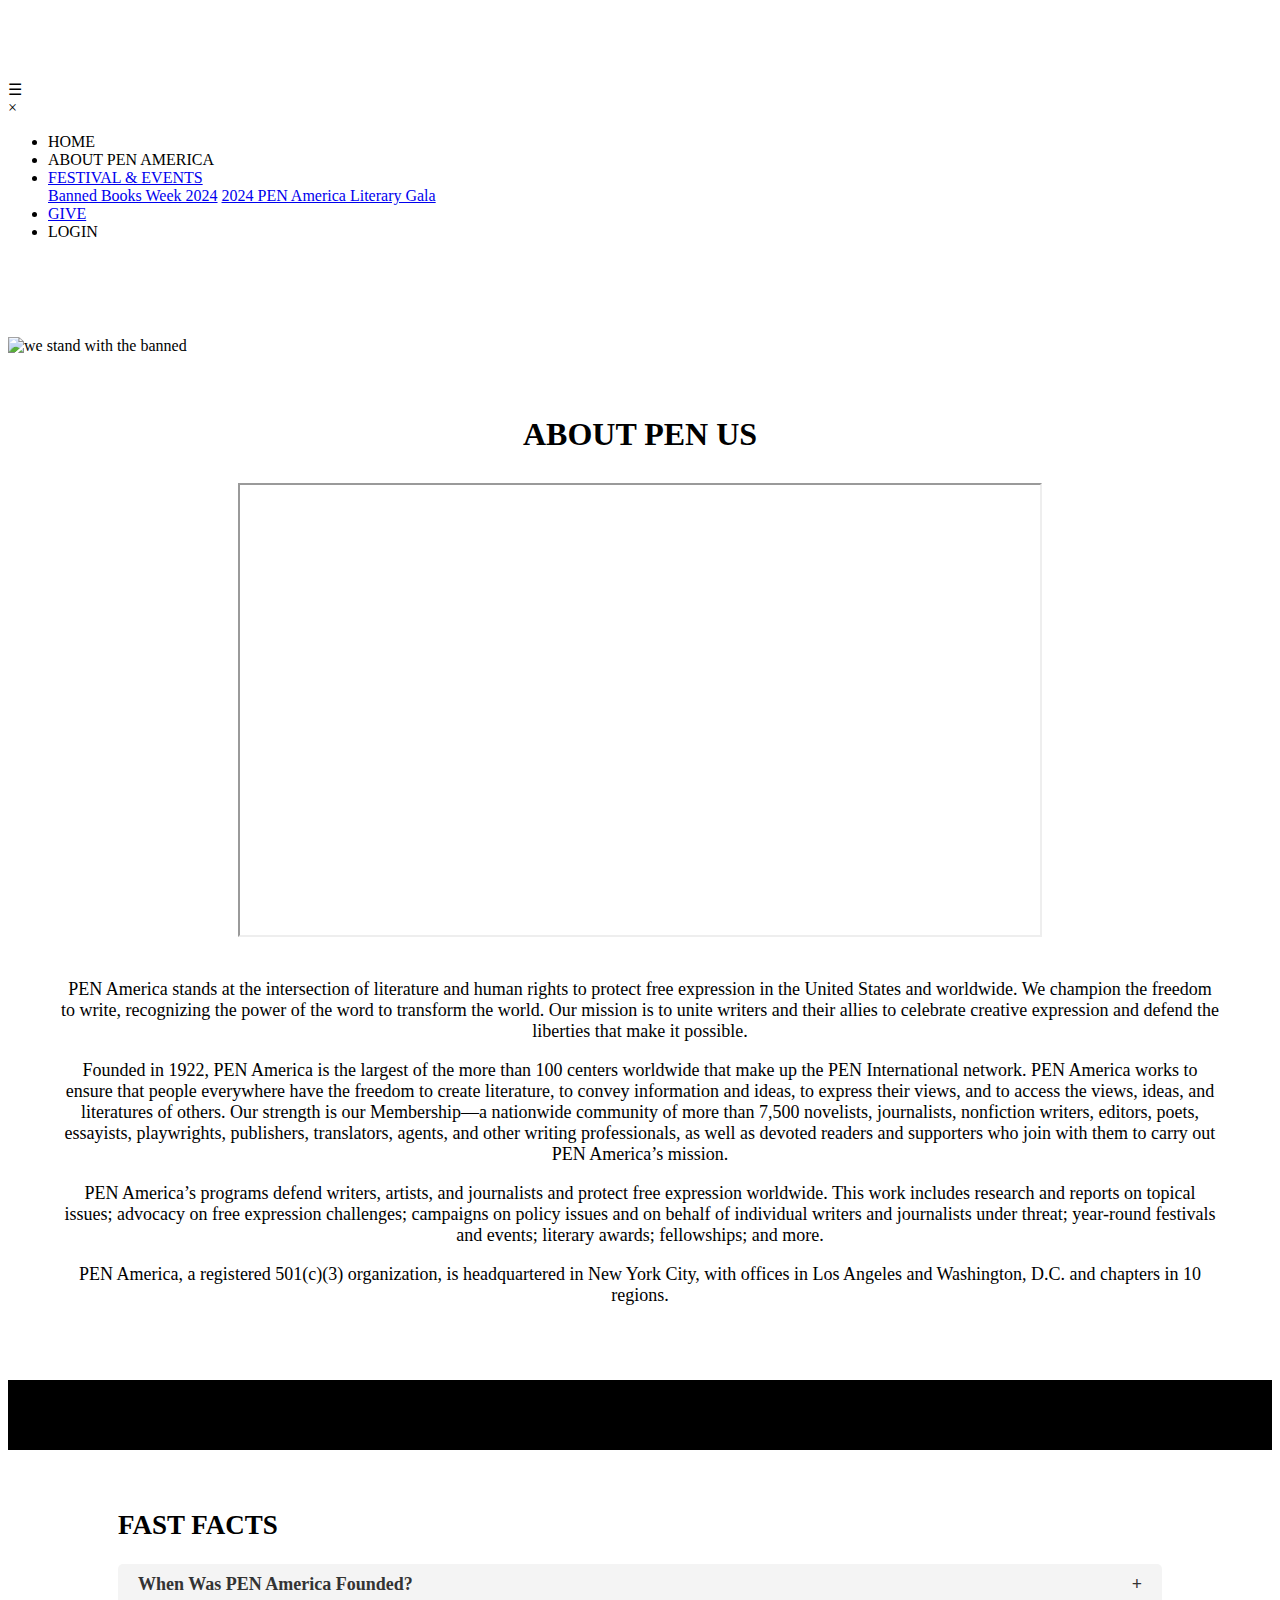
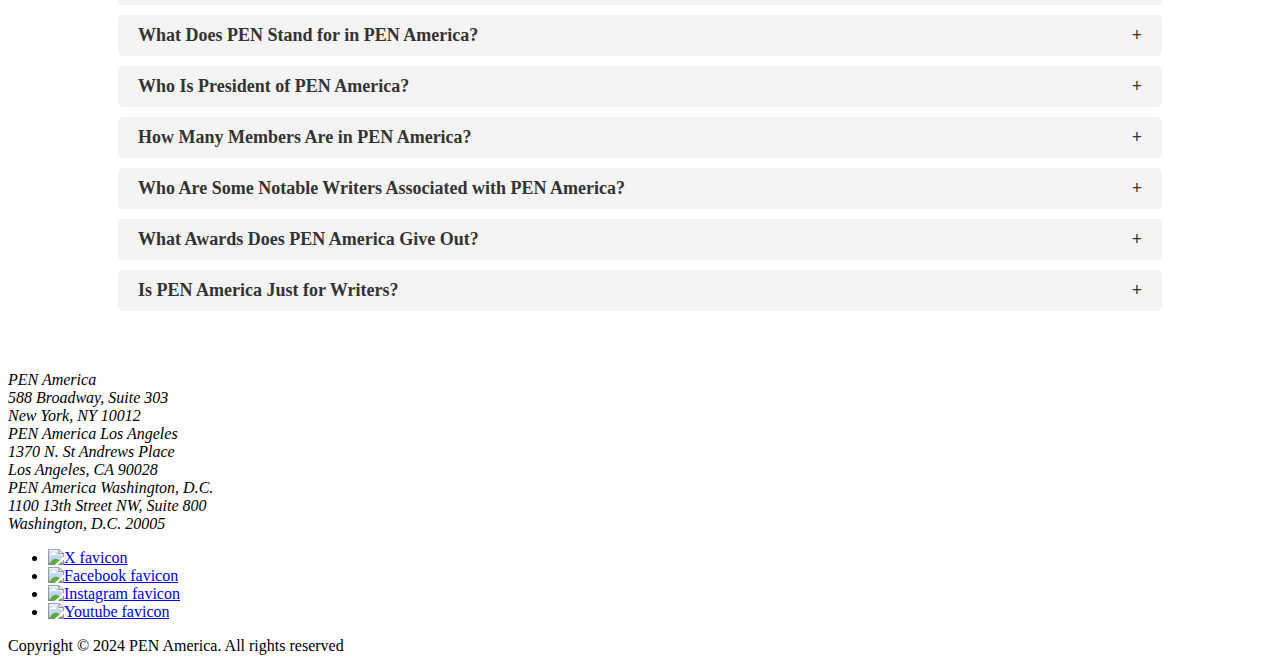
==== src/main/resources/templates/about.html @ 63784aac "[feat] add about section" ====
<!DOCTYPE html>
<html lang="en" xmlns:th="http://www.thymeleaf.org">
<head>
    <meta charset="UTF-8">
    <meta http-equiv="X-UA-Compatible" content="IE=edge">
    <meta name="viewport" content="width=device-width, initial-scale=1.0">
    <title>Banned Books - Home</title>
    <link href="/css/styles-index.css" rel="stylesheet">
    <style>
        .hero {
            padding-top: 80px;
        }
        .hero img {
            opacity: 1;
        }
        .video {
            padding-top: 40px;
            width: 100%;
            max-width: 1200px;
            margin: 0 auto;
            text-align: center;
        }

        .video h1 {
            margin-bottom: 30px;
        }

        .video-content {
            font-size: 18px;
            padding: 20px 20px 40px;
        }

        .quote-container {
            background-color: black;
        }

        /* Styles for the accordion */
        .accordion-section {
            font-size: 18px;
            margin: 60px 110px;
        }
        .accordion {
            margin-top: 20px;
        }

        .accordion-item {
            background-color: #f4f4f4;
            margin-bottom: 10px;
            border-radius: 5px;
        }

        .accordion-title {
            display: block;
            padding: 10px 20px;
            font-weight: bold;
            text-decoration: none;
            color: #333;
            transition: background-color 0.3s ease;
        }

        .accordion-title:hover {
            background-color: #e0e0e0;
        }

        .accordion-content {
            padding: 10px 20px;
            display: none;
        }

        .accordion-item.active .accordion-title {
            background-color: #ddd;
        }

        .accordion-item.active .accordion-content {
            display: block;
        }
        .expand-symbol {
            float: right; /* Align the symbol to the right */
        }
    </style>
</head>
<body onload="load()">
<!-- Header and nav bar -->
<header class="page-header">
    <h1> <a th:href="@{/index}" style="text-decoration: none; color: white;">Banned Books</a></h1>
    <div class="menu-icon">&#9776;</div>
    <nav class="menu">
        <div class="exit-button">&times;</div>
        <ul>
            <li><a th:href="@{/index}">HOME</a></li>
            <li><a th:href="@{/about}" class="current">ABOUT PEN AMERICA</a></li>
            <li class="dropdown">
                <a href="#" class="dropbtn">FESTIVAL & EVENTS</a>
                <div class="dropdown-content">
                    <a href="#">Banned Books Week 2024</a>
                    <a href="#">2024 PEN America Literary Gala</a>
                </div>
            </li>
            <li><a href="contact.html">GIVE</a></li>
            <li class="login"><a class="login-button" th:href="@{/login}"> LOGIN</a></li>
        </ul>
    </nav>
</header>

<!-- Main section with hero image -->
<main>
    <section class="hero">
        <img src="https://pen.org/wp-content/plugins/phastpress/phast.php?service=images&src=https%3A%2F%2Fpen.org%2Fwp-content%2Fuploads%2F2022%2F06%2FPEN-100-Homepage-Slider.png&cacheMarker=1657544399-352857&token=6abcefc0a5718cde" alt="we stand with the banned">
    </section>
</main>

<!-- Video Section -->
<section class="video">
    <h1>ABOUT PEN US</h1>
    <div>
        <iframe width="800" height="450" src="https://www.youtube.com/embed/tlrq2ueI6Qo?si=4X1Dxjhv8UTB5oR1&amp;controls=0&amp;autoplay=1&amp;mute=1" title="PEN America intro video" allow="accelerometer; autoplay; clipboard-write; encrypted-media; gyroscope; picture-in-picture; web-share" referrerpolicy="strict-origin-when-cross-origin" allowfullscreen></iframe>
    </div>
    <div class="video-content">
        <p>PEN America stands at the intersection of literature and human rights to protect free expression in the United States and worldwide. We champion the freedom to write, recognizing the power of the word to transform the world. Our mission is to unite writers and their allies to celebrate creative expression and defend the liberties that make it possible.</p>
        <p>Founded in 1922, PEN America is the largest of the more than 100 centers worldwide that make up the PEN International network. PEN America works to ensure that people everywhere have the freedom to create literature, to convey information and ideas, to express their views, and to access the views, ideas, and literatures of others. Our strength is our Membership—a nationwide community of more than 7,500 novelists, journalists, nonfiction writers, editors, poets, essayists, playwrights, publishers, translators, agents, and other writing professionals, as well as devoted readers and supporters who join with them to carry out PEN America’s mission.</p>
        <p>PEN America’s programs defend writers, artists, and journalists and protect free expression worldwide. This work includes research and reports on topical issues; advocacy on free expression challenges; campaigns on policy issues and on behalf of individual writers and journalists under threat; year-round festivals and events; literary awards; fellowships; and more.</p>
        <p>PEN America, a registered 501(c)(3) organization, is headquartered in New York City, with offices in Los Angeles and Washington, D.C. and chapters in 10 regions.</p>
    </div>
</section>

<!-- Inspirational Quote -->
<div class="quote-container">
    <div class="quote-content">
        <blockquote>
            "Any book worth banning <br> is a book worth reading."
            <p>Isaac Asimov</p>
        </blockquote>
    </div>
</div>

<!-- Fast Facts Section -->
<section class="accordion-section">
    <div>
        <div>
            <h2 class="section-title">FAST FACTS</h2>
            <div class="accordion" data-accordion data-multi-expand="true" data-allow-all-closed="true">
                <div class="accordion-item " data-accordion-item>
                    <a href="#" class="accordion-title">When Was PEN America Founded? <span class="expand-symbol">+</span></a>
                    <div class="accordion-content" data-tab-content>
                        <p><span style="font-weight: 400;">PEN America formed on April 19, 1922, in New York City and included among its founding Members writers such as </span><b>Willa Cather</b><span style="font-weight: 400;">,</span><b> Eugene O’Neill, Robert Frost, Ellen Glasgow, Edwin Arlington Robinson, Robert Benchley</b><span style="font-weight: 400;">, and, as the first president, </span><b>Booth Tarkington</b><span style="font-weight: 400;">. PEN America’s launch followed by a year the founding of </span><a href="https://pen-international.org/who-we-are/history"><span style="font-weight: 400;">PEN International</span></a><span style="font-weight: 400;"> in London by </span><b>Catherine Amy Dawson-Scott</b><span style="font-weight: 400;">, a British poet, playwright, and peace activist who enlisted the novelist and playwright </span><b>John Galsworthy</b><span style="font-weight: 400;"> as PEN International’s first president. The intent, in the wake of World War I, was to foster international literary fellowship among writers that would transcend national and ethnic divides. PEN America subscribes to the </span><a href="https://pen.org/pen-charter2/"><span style="font-weight: 400;">PEN International Charter</span></a><span style="font-weight: 400;">.</span></p>
                        <p><em>Find out more about <a href="https://pen.org/pen-history/">PEN America history</a>.</em></p>
                    </div>
                </div>
                <div class="accordion-item " data-accordion-item>
                    <a href="#" class="accordion-title">What Does PEN Stand for in PEN America? <span class="expand-symbol">+</span></a>
                    <div class="accordion-content" data-tab-content>
                        <p><a href="https://pen.org/pen-history/"><span style="font-weight: 400;">Our name</span></a><span style="font-weight: 400;"> was conceived as an acronym: Poets, Essayists, Novelists (later broadened to Poets, Playwrights, Editors, Essayists, Novelists). Over time, as Membership expanded to include a more diverse range of people involved with words and freedom of expression, those categories no longer defined who could join. Today, the “PEN” in PEN America does not represent an acronym.</span></p>
                    </div>
                </div>
                <div class="accordion-item " data-accordion-item>
                    <a href="#" class="accordion-title">Who Is President of PEN America? <span class="expand-symbol">+</span></a>
                    <div class="accordion-content" data-tab-content>
                        <strong><a href="https://pen.org/user/jennifer-boylan/">Jennifer Finney Boylan</a></strong> became president of PEN America in December, 2023. Boylan is the bestselling author of 18 novels and the inaugural Anna Quindlen Writer-in-Residence at Barnard College. She succeeds <strong><a href="https://pen.org/user/ayadakhtar/">Ayad Akhtar,</a> </strong>who<span style="font-weight: 400;"> became president of PEN America in 2020 and remains on the board of trustees.</span></p>
                        <p><span style="font-weight: 400;">PEN America’s </span><a href="https://pen.org/current-board-of-trustees/"><b>Board of Trustees</b></a><span style="font-weight: 400;"> comprises celebrated writers, artists, and leaders in the fields of publishing, media, technology, law, finance, human rights, and philanthropy.</span></p>
                    </div>
                </div>
                <div class="accordion-item " data-accordion-item>
                    <a href="#" class="accordion-title">How Many Members Are in PEN America? <span class="expand-symbol">+</span></a>
                    <div class="accordion-content" data-tab-content>
                        <p><b>PEN America’s more than </b><a href="https://pen.org/membership/"><b>7,500 Members</b></a><span style="font-weight: 400;"> live in every state. Our </span><a href="https://pen.org/pen-across-america/"><b>PEN Across America</b></a><span style="font-weight: 400;"> initiative, launched in 2018, </span><span style="font-weight: 400;">responds to mounting threats to free expression</span><span style="font-weight: 400;"> with opportunities for Members and their allies to mobilize locally through public programming, campaigns, literary events, workshops, civic forums, and other projects that expand engagement with PEN America’s mission.</span></p>
                    </div>
                </div>
                <div class="accordion-item " data-accordion-item>
                    <a href="#" class="accordion-title">Who Are Some Notable Writers Associated with PEN America? <span class="expand-symbol">+</span></a>
                    <div class="accordion-content" data-tab-content>
                        <p><span style="font-weight: 400;">Many notable writers are past or present Members of PEN America. A small sampling includes </span><b>Chinua Achebe, Chimamanda Ngozi Adichie, Edward Albee, Maya Angelou, Paul Auster, James Baldwin, Saul Bellow, Teju Cole, Don DeLillo, E.L. Doctorow, Roxane Gay, Langston Hughes, Barbara Kingsolver, Norman Mailer, Thomas Mann, Arthur Miller, Marianne Moore, Toni Morrison, Viet Thanh Nguyen, Lynn Nottage, Grace Paley, Philip Roth, Salman Rushdie, Richard Russo, Sam Shepard, Susan Sontag, John Steinbeck, Elizabeth Strout, Anne Tyler, Colson Whitehead,</b><span style="font-weight: 400;"> and many more.</span></p>
                    </div>
                </div>
                <div class="accordion-item " data-accordion-item>
                    <a href="#" class="accordion-title">What Awards Does PEN America Give Out? <span class="expand-symbol">+</span></a>
                    <div class="accordion-content" data-tab-content>
                        <p><span style="font-weight: 400;">PEN America welcomes and celebrates emerging writers whose voices are adding to the literary experience. Among those who have been recognized through PEN America’s Literary Awards or brought forward to new audiences at our public events are </span><b>Hermione Hoby, Morgan Jerkins, Crystal Hana Kim, Alice Sola Kim, Lisa Ko, Layli Long Soldier, Carmen Maria Machado, Darnell L. Moore, Ottessa Moshfegh, Alexis Okeowo, Tommy Orange, Helen Oyeyemi, Tommy Pico, Jenny Zhang,</b><span style="font-weight: 400;"> and</span><b> Ibi Zoboi.</b></p>
                    </div>
                </div>
                <div class="accordion-item " data-accordion-item>
                    <a href="#" class="accordion-title">Is PEN America Just for Writers? <span class="expand-symbol">+</span></a>
                    <div class="accordion-content" data-tab-content>
                        <p><span style="font-weight: 400;">Anyone who believes in free expression or enjoys literary events is welcome to join PEN America. </span></p>
                        <p><span style="font-weight: 400;">Many others from the literary professions are Members of PEN America, including publishers, editors, translators, screenwriters, and agents, along with important allies among dedicated readers, human rights advocates, civil society activists, and many more who share our dedication to protecting and celebrating free expression.</span></p>
                    </div>
                </div>
            </div>
        </div>
    </div>
</section>

<!-- Footer -->
<footer>
    <div class="location">
        <div>
            <address>
                <span>PEN America</span>
                <br>588 Broadway, Suite 303
                <br>New York, NY 10012
            </address>
        </div>
        <div>
            <address>
                <span>PEN America Los Angeles</span>
                <br>1370 N. St Andrews Place
                <br>Los Angeles, CA 90028
            </address>
        </div>
        <div>
            <address>
                <span>PEN America Washington, D.C.</span>
                <br>1100 13th Street NW, Suite 800
                <br>Washington, D.C. 20005
            </address>
        </div>
        <div class="social-media">
            <ul>
                <li><a href="https://twitter.com/PENamerica" target="_blank"><img src="/img/fa-x.png" alt="X favicon"></a></li>
                <li><a href="https://www.facebook.com/PENamerica/" target="_blank"><img src="/img/fa-fa.png" alt="Facebook favicon"></a></li>
                <li><a href="https://www.instagram.com/penamerica/" target="_blank"><img src="/img/fa-ins.jpeg" alt="Instagram favicon"></a></li>
                <li><a href="https://www.youtube.com/penamericancenter" target="_blank"><img src="/img/fa-you.jpeg" alt="Youtube favicon"></a></li>
            </ul>
        </div>
    </div>
    <p class="copyright">Copyright &copy; 2024 PEN America. All rights reserved</p>
</footer>
<script>
    // JavaScript for accordion functionality
    document.addEventListener('DOMContentLoaded', function() {
        var accordions = document.querySelectorAll('.accordion');

        accordions.forEach(function(accordion) {
            accordion.addEventListener('click', function(event) {
                var target = event.target;
                var item = target.closest('.accordion-item');

                if (!item) return;

                event.preventDefault();

                var isActive = item.classList.contains('active');

                accordions.forEach(function(acc) {
                    acc.querySelectorAll('.accordion-item').forEach(function(accItem) {
                        accItem.classList.remove('active');
                        accItem.querySelector('.accordion-content').style.display = 'none';
                    });
                });

                if (!isActive) {
                    item.classList.add('active');
                    item.querySelector('.accordion-content').style.display = 'block';
                }
            });
        });
    });
</script>
<!-- External JS script -->
<script src="/js/script.js"></script>
</body>
</html>
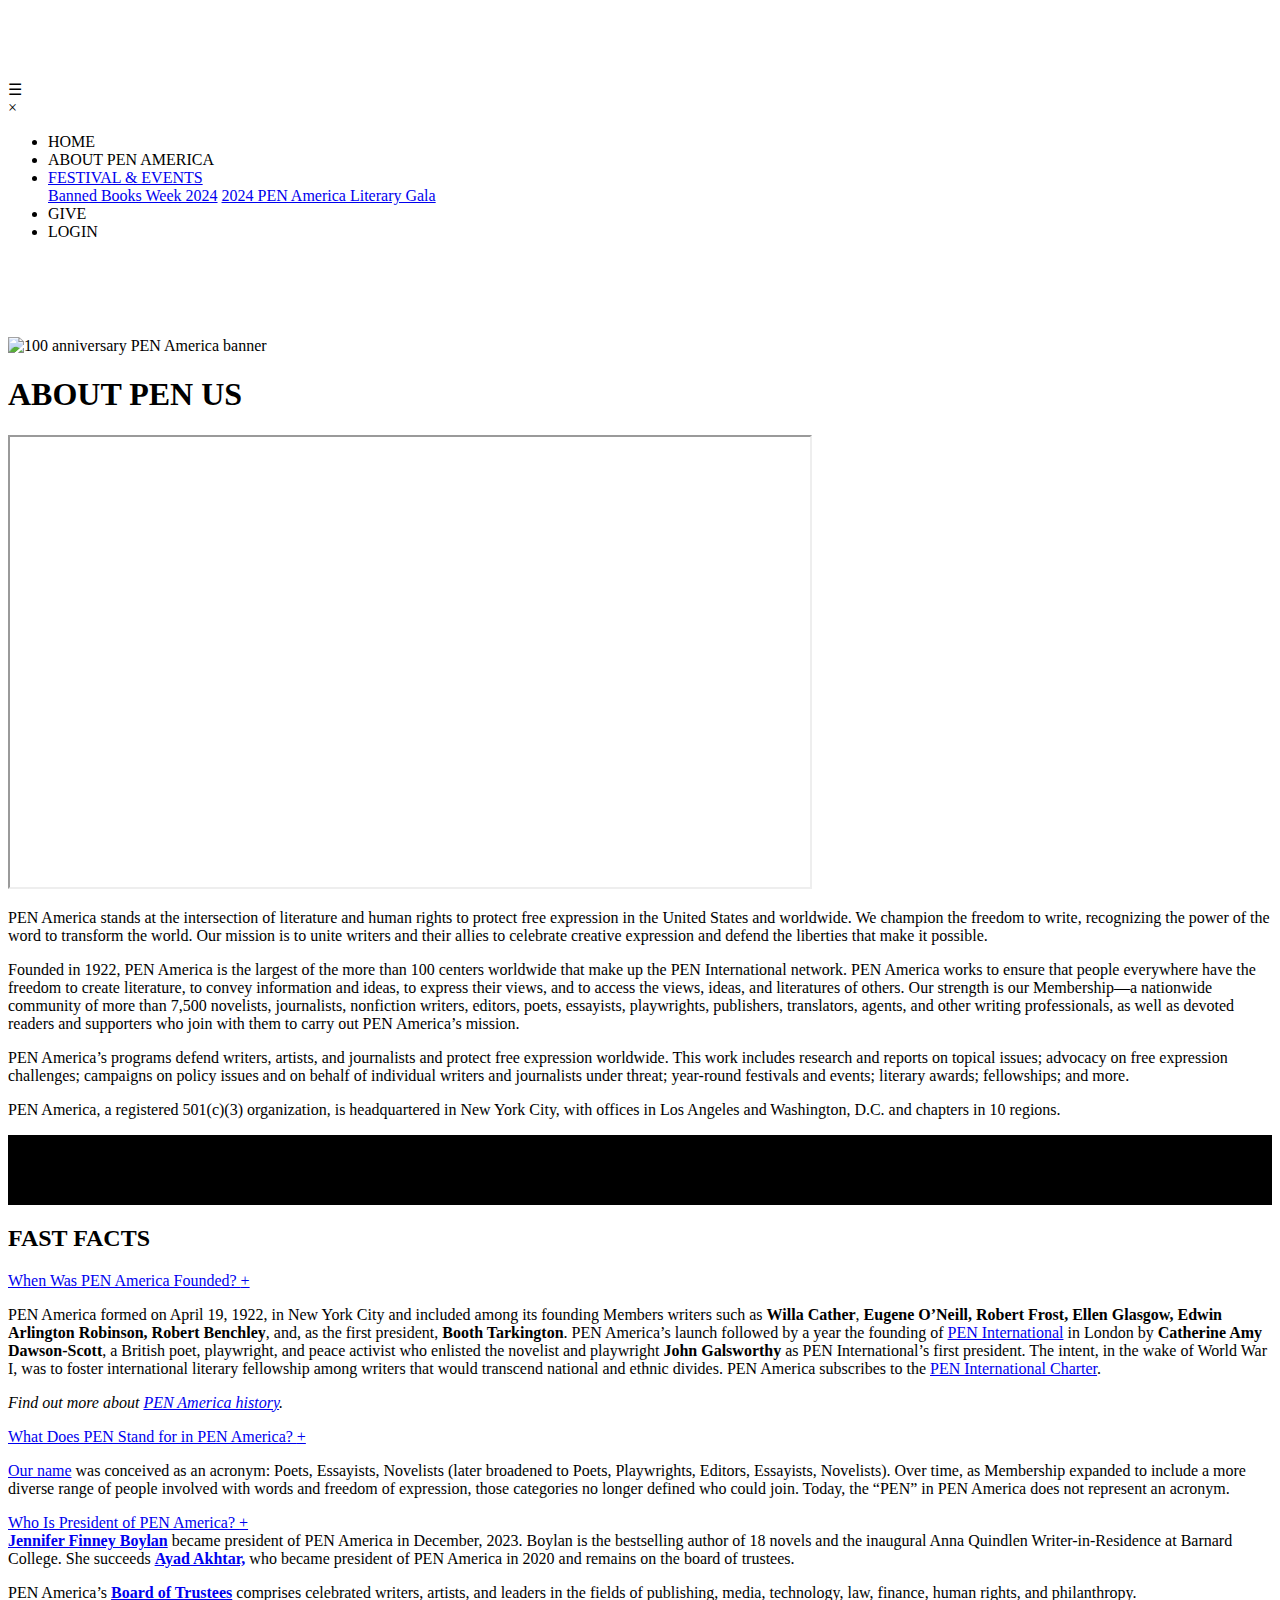
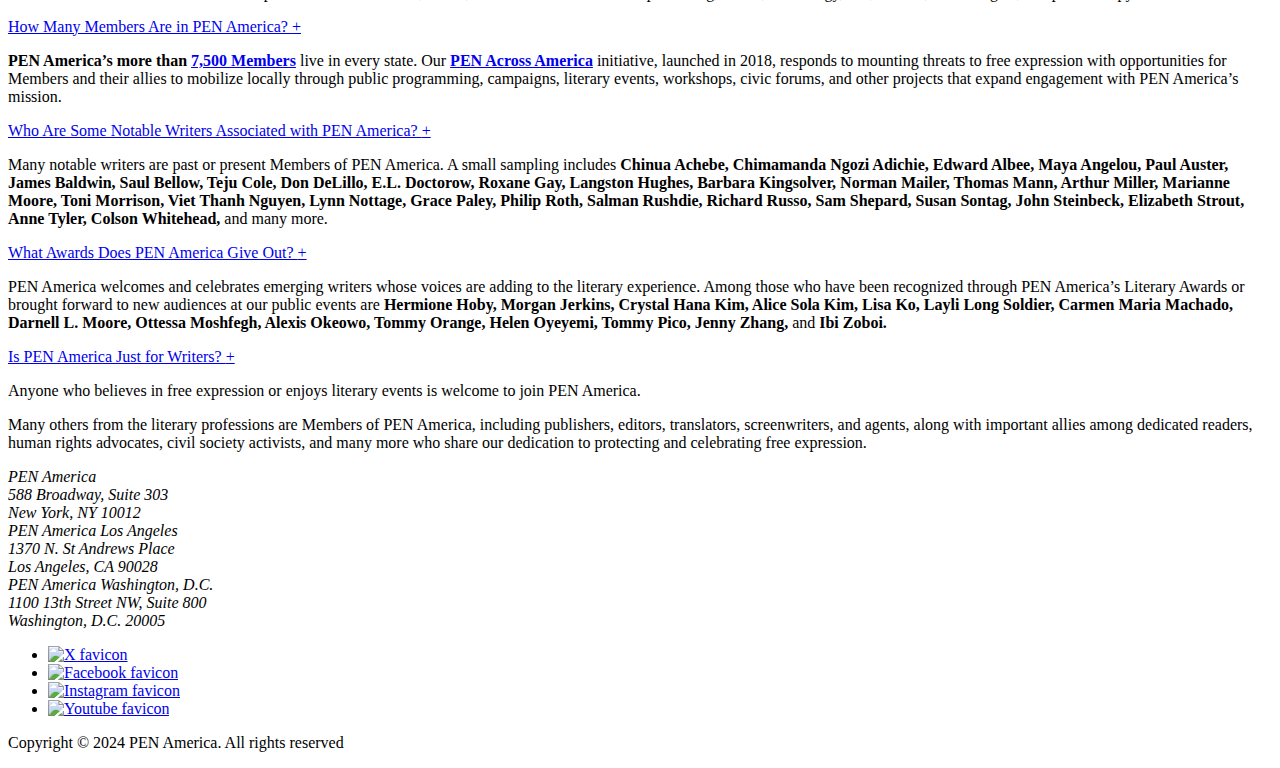
==== commit aef502a2: "[feat] create new section give" ====
--- a/src/main/resources/templates/about.html
+++ b/src/main/resources/templates/about.html
@@ -10,76 +10,17 @@
         .hero {
             padding-top: 80px;
         }
+
         .hero img {
             opacity: 1;
         }
-        .video {
-            padding-top: 40px;
-            width: 100%;
-            max-width: 1200px;
-            margin: 0 auto;
-            text-align: center;
-        }
-
-        .video h1 {
-            margin-bottom: 30px;
-        }
-
-        .video-content {
-            font-size: 18px;
-            padding: 20px 20px 40px;
-        }
 
         .quote-container {
             background-color: black;
         }
-
-        /* Styles for the accordion */
-        .accordion-section {
-            font-size: 18px;
-            margin: 60px 110px;
-        }
-        .accordion {
-            margin-top: 20px;
-        }
-
-        .accordion-item {
-            background-color: #f4f4f4;
-            margin-bottom: 10px;
-            border-radius: 5px;
-        }
-
-        .accordion-title {
-            display: block;
-            padding: 10px 20px;
-            font-weight: bold;
-            text-decoration: none;
-            color: #333;
-            transition: background-color 0.3s ease;
-        }
-
-        .accordion-title:hover {
-            background-color: #e0e0e0;
-        }
-
-        .accordion-content {
-            padding: 10px 20px;
-            display: none;
-        }
-
-        .accordion-item.active .accordion-title {
-            background-color: #ddd;
-        }
-
-        .accordion-item.active .accordion-content {
-            display: block;
-        }
-        .expand-symbol {
-            float: right; /* Align the symbol to the right */
-        }
     </style>
 </head>
-<body onload="load()">
+<body>
 <!-- Header and nav bar -->
 <header class="page-header">
     <h1> <a th:href="@{/index}" style="text-decoration: none; color: white;">Banned Books</a></h1>
@@ -96,7 +37,7 @@
                     <a href="#">2024 PEN America Literary Gala</a>
                 </div>
             </li>
-            <li><a href="contact.html">GIVE</a></li>
+            <li><a th:href="@{/give}">GIVE</a></li>
             <li class="login"><a class="login-button" th:href="@{/login}"> LOGIN</a></li>
         </ul>
     </nav>
@@ -105,7 +46,7 @@
 <!-- Main section with hero image -->
 <main>
     <section class="hero">
-        <img src="https://pen.org/wp-content/plugins/phastpress/phast.php?service=images&src=https%3A%2F%2Fpen.org%2Fwp-content%2Fuploads%2F2022%2F06%2FPEN-100-Homepage-Slider.png&cacheMarker=1657544399-352857&token=6abcefc0a5718cde" alt="we stand with the banned">
+        <img src="https://pen.org/wp-content/plugins/phastpress/phast.php?service=images&src=https%3A%2F%2Fpen.org%2Fwp-content%2Fuploads%2F2022%2F06%2FPEN-100-Homepage-Slider.png&cacheMarker=1657544399-352857&token=6abcefc0a5718cde" alt="100 anniversary PEN America banner">
     </section>
 </main>
 
@@ -227,6 +168,20 @@
 <script>
     // JavaScript for accordion functionality
     document.addEventListener('DOMContentLoaded', function() {
+
+        var accordionTitles = document.querySelectorAll('.accordion-title');
+
+        accordionTitles.forEach(function(title) {
+            title.addEventListener('click', function() {
+                var symbol = title.querySelector('.expand-symbol');
+                if (symbol.textContent === '+') {
+                    symbol.textContent = '-';
+                } else {
+                    symbol.textContent = '+';
+                }
+            });
+        });
+
         var accordions = document.querySelectorAll('.accordion');
 
         accordions.forEach(function(accordion) {
